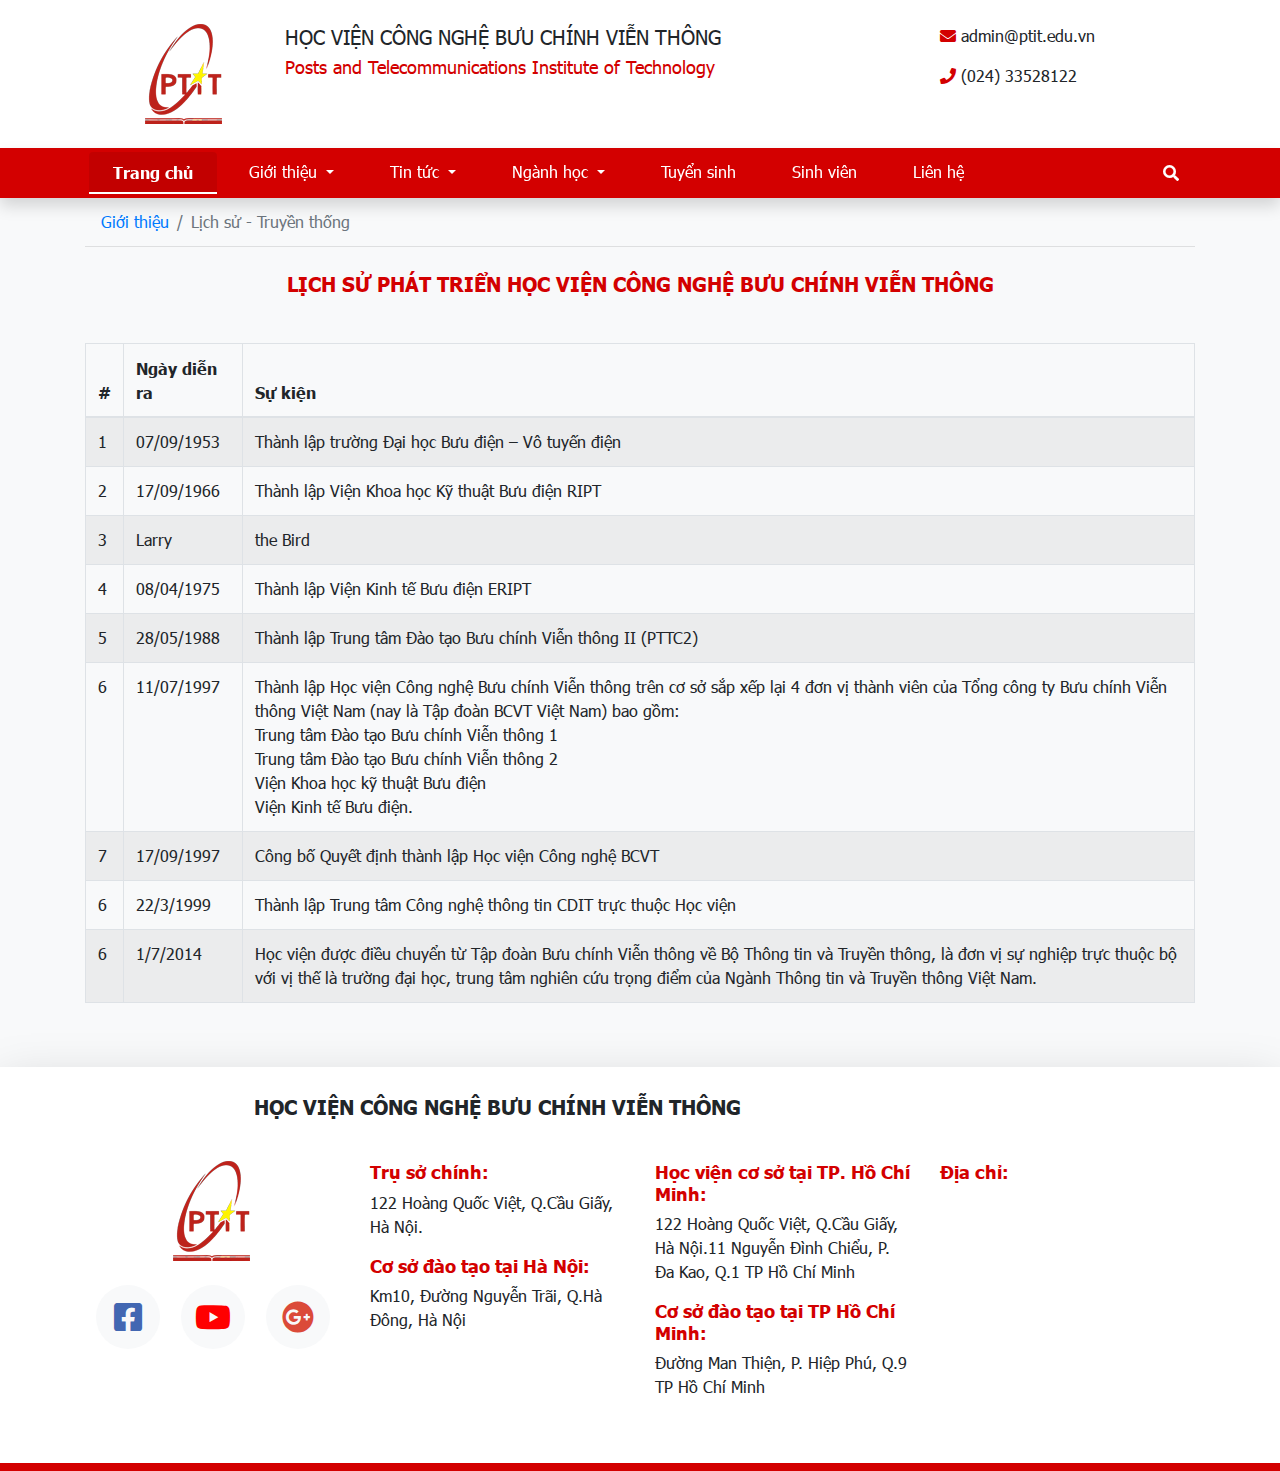
==== pages/introductions/index.html @ 2e8a015e "prepare resposinve" ====
<!DOCTYPE html>
<html lang="vi">

<head>
    <meta charset="UTF-8">
    <meta http-equiv="X-UA-Compatible" content="IE=edge">
    <meta name="viewport" content="width=device-width, initial-scale=1.0">
    <link rel="shortcut icon" href="../../assets/images/favicon.png">
    <title>Học viện Công nghệ Bưu chính Viễn thông</title>

    <!-- Bootstrap core CSS -->
    <link rel="stylesheet" href="../../assets/vendor/bootstrap-4.6.0-dist/css/bootstrap.min.css" />

    <!-- Fontawesome -->
    <link rel="stylesheet" href="../../assets/vendor/fontawesome-free-5.15.4-web/css/all.min.css" />

    <!-- External css files -->
    <link rel="stylesheet" href="../../assets/css/setup.css" />
    <link rel="stylesheet" href="../../assets/css/main.css" />

    <!-- AOS css files -->
    <link rel="stylesheet" href="../../assets/vendor/aos.css" />
</head>

<body>
    <!-- Topbar -->
    <header class="topbar bg-white">
        <section class="container py-4">
            <div class="row">
                <div class="col-9 d-flex">
                    <div>
                        <a href="../../index.html">
                            <img src="../../assets/images/ptit-logo.png" alt="logo" />
                        </a>
                    </div>
                    <div>
                        <h1 class="display-5">
                            HỌC VIỆN CÔNG NGHỆ BƯU CHÍNH VIỄN THÔNG
                        </h1>
                        <h3 class="text-red display-6">
                            Posts and Telecommunications Institute of Technology
                        </h3>
                    </div>
                </div>
                <div class="col-3">
                    <p class="">
                        <i class="fa fa-envelope text-red"></i> admin@ptit.edu.vn
                    </p>
                    <p class="">
                        <i class="fa fa-phone text-red"></i> (024) 33528122
                    </p>
                </div>
            </div>
        </section>
    </header>
    <!-- Navbar -->
    <nav class="sticky-top navbar navbar-expand-lg navbar-light bg-light py-0 shadow">
        <div class="container">
            <button class="navbar-toggler border-dark my-2" type="button" data-toggle="collapse" data-target="#navbarSupportedContent" aria-controls="navbarSupportedContent" aria-expanded="false" aria-label="Toggle navigation">
          <i class="fas fa-bars text-white"></i>
        </button>

            <div class="collapse navbar-collapse position-relative py-1 d-flex justify-content-between" id="navbarSupportedContent">
                <ul class="navbar-nav d-flex justify-content-between">
                    <li class="nav-item active">
                        <a class="nav-link text-white mx-1 py-2 px-4 rounded text-center" href="#">Trang chủ <span class="sr-only">(current)</span></a>
                    </li>
                    <li class="nav-item dropdown">
                        <a class="nav-link dropdown-toggle text-white py-2 px-4 rounded text-center mx-1" href="#" id="navbarDropdown" role="button" data-toggle="dropdown" aria-haspopup="true" aria-expanded="false">
                            Giới thiệu
                        </a>
                        <div class="dropdown-menu" aria-labelledby="navbarDropdown">
                            <a class="dropdown-item text-red" href="/pages/introductions/index.html">Lịch sử - Truyền thống</a>
                            <a class="dropdown-item text-red" href="/pages/introductions/misson.html">Tầm nhìn - Sứ mệnh</a>
                            <a class="dropdown-item text-red" href="/pages/introductions/logo.html">Ý nghĩa logo Học Viện</a>
                        </div>
                    </li>
                    <li class="nav-item dropdown">
                        <a class="nav-link dropdown-toggle text-white py-2 px-4 rounded text-center mx-1" href="#" id="navbarDropdown" role="button" data-toggle="dropdown" aria-haspopup="true" aria-expanded="false">
                            Tin tức
                        </a>
                        <div class="dropdown-menu" aria-labelledby="navbarDropdown">
                            <a class="dropdown-item text-red" href="#">Sự kiện</a>
                            <a class="dropdown-item text-red" href="#">Thông báo</a>
                        </div>
                    </li>
                    <li class="nav-item dropdown">
                        <a class="nav-link dropdown-toggle text-white py-2 px-4 rounded text-center mx-1" href="../majors/index.html" id="navbarDropdown" role="button" data-toggle="dropdown" aria-haspopup="true" aria-expanded="false">
                            Ngành học
                        </a>
                        <div class="dropdown-menu" aria-labelledby="navbarDropdown">
                            <a class="dropdown-item text-red" href="../majors/index.html">Công nghệ thông tin</a>
                            <a class="dropdown-item text-red" href="../majors/index.html">Đa phương tiện</a>
                            <a class="dropdown-item text-red" href="../majors/index.html">Điện tử viễn thông</a>
                            <a class="dropdown-item text-red" href="../majors/index.html">Quản trị kinh doanh</a>
                            <a class="dropdown-item text-red" href="../majors/index.html">Marketing</a>
                            <a class="dropdown-item text-red" href="../majors/index.html">Công nghệ tài chính</a>
                            <a class="dropdown-item text-red" href="../majors/index.html">Thương mại điện tử</a>
                        </div>
                    </li>
                    <li class="nav-item">
                        <a class="nav-link text-white py-2 px-4  mx-1 rounded text-center" href="#">Tuyển sinh</a>
                    </li>
                    <li class="nav-item">
                        <a class="nav-link text-white py-2 px-4  mx-1 rounded text-center" href="#">Sinh viên</a>
                    </li>
                    <li class="nav-item">
                        <a class="nav-link text-white py-2 px-4  mx-1 rounded text-center" href="#">Liên hệ</a>
                    </li>
                </ul>
                <a class="search py-2 px-3 rounded" href="#">
                    <i class="fas fa-search text-white"></i>
                </a>
                <form class="search-box form-inline my-2 my-lg-0 d-none position-absolute bg-light py-3 px-4 rounded shadow-lg top" id="search-box">
                    <input class="form-control mr-sm-2" type="search" placeholder="Tìm kiếm" aria-label="Search">
                    <button class="btn btn-outline-success my-2 my-sm-0 search-btn" type="submit">Tìm</button>
                </form>
            </div>
        </div>
    </nav>

    <!-- navbar -->

    <!-- content -->
    <div class="content bg-light pb-5">
        <div class="container">
            <nav aria-label="breadcrumb">
                <ol class="breadcrumb bg-light mb-0">
                    <li class="breadcrumb-item"><a href="/pages/introductions/index.html">Giới thiệu</a></li>
                    <li class="breadcrumb-item active" aria-current="page">Lịch sử - Truyền thống</li>
                </ol>
            </nav>
            <hr class="mt-0 mb-4" />
            <h1 class="text-center text-red display-5 font-family-bold mb-5">
                LỊCH SỬ PHÁT TRIỂN HỌC VIỆN CÔNG NGHỆ BƯU CHÍNH VIỄN THÔNG
            </h1>

            <table class="table table-striped table-bordered">
                <thead>
                    <tr>
                        <th scope="col" class="font-family-bold">#</th>
                        <th scope="col" class="font-family-bold">Ngày diễn ra</th>
                        <th scope="col" class="font-family-bold">Sự kiện</th>
                    </tr>
                </thead>
                <tbody>
                    <tr>
                        <th scope="row">1</th>
                        <td>07/09/1953</td>
                        <td> Thành lập trường Đại học Bưu điện – Vô tuyến điện</td>
                    </tr>
                    <tr>
                        <th scope="row">2</th>
                        <td>17/09/1966</td>
                        <td>Thành lập Viện Khoa học Kỹ thuật Bưu điện RIPT</td>
                    </tr>
                    <tr>
                        <th scope="row">3</th>
                        <td>Larry</td>
                        <td>the Bird</td>
                    </tr>
                    <tr>
                        <th scope="row">4</th>
                        <td>08/04/1975</td>
                        <td>Thành lập Viện Kinh tế Bưu điện ERIPT</td>
                    </tr>
                    <tr>
                        <th scope="row">5</th>
                        <td>28/05/1988</td>
                        <td>Thành lập Trung tâm Đào tạo Bưu chính Viễn thông II (PTTC2)</td>
                    </tr>
                    <tr>
                        <th scope="row">6</th>
                        <td>11/07/1997</td>
                        <td> Thành lập Học viện Công nghệ Bưu chính Viễn thông trên cơ sở sắp xếp lại 4 đơn vị thành viên của Tổng công ty Bưu chính Viễn thông Việt Nam (nay là Tập đoàn BCVT Việt Nam) bao gồm:
                            <br/>Trung tâm Đào tạo Bưu chính Viễn thông 1
                            <br/>Trung tâm Đào tạo Bưu chính Viễn thông 2
                            <br/>Viện Khoa học kỹ thuật Bưu điện
                            <br/>Viện Kinh tế Bư­u điện.</td>
                    </tr>
                    <tr>
                        <th scope="row">7</th>
                        <td>17/09/1997</td>
                        <td>Công bố Quyết định thành lập Học viện Công nghệ BCVT</td>
                    </tr>
                    <tr>
                        <th scope="row">6</th>
                        <td>22/3/1999</td>
                        <td> Thành lập Trung tâm Công nghệ thông tin CDIT trực thuộc Học viện</td>
                    </tr>
                    <tr>
                        <th scope="row">6</th>
                        <td>1/7/2014</td>
                        <td>Học viện được điều chuyển từ Tập đoàn Bưu chính Viễn thông về Bộ Thông tin và Truyền thông, là đơn vị sự nghiệp trực thuộc bộ với vị thế là trường đại học, trung tâm nghiên cứu trọng điểm của Ngành Thông tin và Truyền thông Việt
                            Nam.
                        </td>
                    </tr>
                </tbody>
            </table>
        </div>
    </div>

    <!-- footer -->
    <section class="footer bg-white shadow-lg pt-3 pb-5 border-bottom-red">
        <div class="container">
            <div class="row">
                <div class="col-9 mt-2 mb-4">
                    <p class="text-center display-5 font-family-bold">
                        HỌC VIỆN CÔNG NGHỆ BƯU CHÍNH VIỄN THÔNG
                    </p>
                </div>
                <div class="col-3"></div>
                <div class="col-3 footer__column">
                    <div class="footer__column-one d-flex align-items-center flex-column">
                        <div>
                            <img src="../../assets/images/ptit-logo.png" alt="logo" />
                        </div>
                        <div class="mt-4 d-flex justify-content-around w-100">
                            <a href="#" class="icon-footer rounded-circle bg-light d-flex justify-content-center align-items-center">
                                <i class="fab fa-facebook-square"></i>
                            </a>
                            <a href="#" class="icon-footer rounded-circle bg-light d-flex justify-content-center align-items-center">
                                <i class="fab fa-youtube"></i>
                            </a>
                            <a href="#" class="icon-footer rounded-circle bg-light d-flex justify-content-center align-items-center">
                                <i class="fab fa-google-plus"></i>
                            </a>
                        </div>
                    </div>
                </div>
                <div class="col-3 footer__column">
                    <div class="footer__column--two">
                        <h5 class="display-6 text-red font-family-bold">
                            Trụ sở chính:
                        </h5>
                        <p>
                            122 Hoàng Quốc Việt, Q.Cầu Giấy, Hà Nội.
                        </p>
                        <h5 class="display-6 text-red font-family-bold">
                            Cơ sở đào tạo tại Hà Nội:
                        </h5>
                        <p>
                            Km10, Đường Nguyễn Trãi, Q.Hà Đông, Hà Nội
                        </p>
                    </div>
                </div>
                <div class="col-3 footer__column">
                    <div class="footer__column--two">
                        <h5 class="display-6 text-red font-family-bold">
                            Học viện cơ sở tại TP. Hồ Chí Minh:
                        </h5>
                        <p>
                            122 Hoàng Quốc Việt, Q.Cầu Giấy, Hà Nội.11 Nguyễn Đình Chiểu, P. Đa Kao, Q.1 TP Hồ Chí Minh
                        </p>
                        <h5 class="display-6 text-red font-family-bold">
                            Cơ sở đào tạo tại TP Hồ Chí Minh:
                        </h5>
                        <p>
                            Đường Man Thiện, P. Hiệp Phú, Q.9 TP Hồ Chí Minh
                        </p>
                    </div>
                </div>
                <div class="col-3 footer__column">
                    <h5 class="display-6 text-red font-family-bold">
                        Địa chỉ:
                    </h5>
                    <iframe src="https://www.google.com/maps/embed?pb=!1m18!1m12!1m3!1d6184.594910678308!2d105.78332901342435!3d20.97310420111682!2m3!1f0!2f0!3f0!3m2!1i1024!2i768!4f13.1!3m3!1m2!1s0x3135acce762c2bb9%3A0xbb64e14683ccd786!2zSOG7jWMgVmnhu4duIENOIELGsHUgQ2jDrW5oIFZp4buFbiBUaMO0bmcgLSBIw6AgxJDDtG5n!5e0!3m2!1svi!2s!4v1635313100919!5m2!1svi!2s"
                        style="border:0;" allowfullscreen="" loading="lazy"></iframe></div>
            </div>
        </div>
    </section>

    <!-- Bootstrap core JavaScript and Jquery -->
    <script src="../../assets/vendor/bootstrap-4.6.0-dist/js/jquery-3.6.0.min.js"></script>
    <!-- <script src="/assets/vendor/bootstrap-4.6.0-dist/js/popper.min.js"></script> -->
    <script src="../../assets/vendor/bootstrap-4.6.0-dist/js/bootstrap.bundle.min.js"></script>

    <!-- External js files -->
    <script src="../../assets/js/main.js"></script>

    <!-- AOS initial -->
    <script src="../../assets/vendor/aos.js"></script>
    <script>
        AOS.init();
    </script>
</body>

</html>
---- assets/css/setup.css ----
@font-face {
    font-family: 'Tahoma';
    src: url('../fonts/Tahoma/Tahoma_regular.ttf') format('truetype');
}

@font-face {
    font-family: 'Tahoma-bold';
    src: url('../fonts/Tahoma/Tahoma_bold.ttf') format('truetype');
}

:root {
    --red: #d30000;
    --blue-fb: #4267B2;
    --red-youtube: #FF0000;
    --red-google-plus: #db4a39;
    --screen-small: 567px;
    --screen-medium: 768px;
    --screen-large: 992px;
    --screen-xlarge: 1200px;
}

body,
hlml {
    overflow: unset;
    overflow-x: unset;
    overflow-y: unset;
}

* {
    font-family: 'Tahoma';
    font-weight: normal;
    font-style: normal;
}

*::-moz-selection {
    /* Code for Firefox */
    color: white;
    background: var(--red);
}

.font-family-bold {
    font-family: 'Tahoma-bold';
}

*::selection {
    color: white;
    background: var(--red);
}

.text-red {
    color: var(--red);
}

.text-black {
    color: #000;
}

.bg-red {
    background-color: var(--red);
}

.display-5 {
    font-size: 1.25rem;
}

.display-6 {
    font-size: 1.125rem;
}

.border-bottom-red {
    border-bottom: 0.5rem solid var(--red);
}

.h-5 {
    max-height: 5rem;
}

.card-180 {
    width: 180px;
    height: 180px;
    display: flex;
    align-items: center;
    justify-content: center;
}

.card-120 {
    width: 120px;
    height: 120px;
    display: flex;
    align-items: center;
    justify-content: center;
}

.card-220 {
    width: 220px;
    height: 220px;
    display: flex;
    align-items: center;
    justify-content: center;
}
---- assets/css/main.css ----
.line {
  width: 100%;
  height: 5px;
}

.line--red {
  background-color: var(--red);
}

.line--w-4 {
  width: 4rem;
}

.line--w-8 {
  width: 8rem;
}

.navbar {
  background-color: var(--red) !important;
}

.navbar .dropdown:hover .dropdown-menu {
  display: block;
}

.navbar .dropdown .dropdown-menu .dropdown-item:hover {
  color: white;
  background-color: var(--red);
}

.navbar .nav-item.active .nav-link {
  font-family: 'Tahoma-bold';
  background-color: rgba(0, 0, 0, 0.08);
  border-bottom: 2px solid white;
  border-bottom-left-radius: 0 !important;
  border-bottom-right-radius: 0 !important;
}

.navbar .nav-item .nav-link {
  border-bottom: 2px solid var(--red);
}

.navbar .nav-item:hover .nav-link {
  background-color: rgba(0, 0, 0, 0.2);
}

.navbar .search:hover {
  background-color: rgba(0, 0, 0, 0.2);
}

.navbar .search.active {
  background-color: rgba(0, 0, 0, 0.1);
}

.navbar .search-box {
  top: 100%;
  right: 0;
}

.btn-navigate {
  width: 3rem;
  height: 3rem;
  display: -webkit-box;
  display: -ms-flexbox;
  display: flex;
  -webkit-box-align: center;
      -ms-flex-align: center;
          align-items: center;
  -webkit-box-pack: center;
      -ms-flex-pack: center;
          justify-content: center;
  background-color: rgba(0, 0, 0, 0.6);
}

.reasons {
  background: red;
  background: -webkit-gradient(linear, left top, left bottom, color-stop(26%, #d30000), to(#e43b21));
  background: linear-gradient(180deg, #d30000 26%, #e43b21 100%);
}

.reasons__title {
  cursor: context-menu;
}

.footer__column .icon-footer {
  width: 4rem;
  height: 4rem;
}

.footer__column .icon-footer:hover {
  text-decoration: none;
}

.footer__column .icon-footer i {
  font-size: 2rem;
}

.footer__column .icon-footer:nth-child(1) i {
  color: var(--blue-fb);
}

.footer__column .icon-footer:nth-child(2) i {
  color: var(--red-youtube);
}

.footer__column .icon-footer:nth-child(3) i {
  color: var(--red-google-plus);
}

.news__content .card-title {
  height: 6rem;
  text-overflow: ellipsis;
  overflow: hidden;
  font-size: 1.125rem;
}

.news__content .card-title:hover a {
  color: var(--red);
}

.news__content .card__image {
  overflow: hidden;
}

.news__content .card__image img {
  -webkit-transition: all 0.3s ease-in-out;
  transition: all 0.3s ease-in-out;
}

.news__content .card__image:hover img {
  -webkit-transform: scale(1.1);
          transform: scale(1.1);
}

.news__content .card__image:hover .card__image__mask {
  -webkit-transform: translateY(0%);
          transform: translateY(0%);
}

.news__content .card__image:hover .card__image__overlay {
  background: rgba(255, 255, 255, 0.3);
}

.news__content .card__image__mask {
  width: 100%;
  bottom: 0;
  background: rgba(211, 0, 0, 0.8);
  cursor: pointer;
  -webkit-transition: all 0.3s ease-in-out;
  transition: all 0.3s ease-in-out;
  -webkit-transform: translateY(100%);
          transform: translateY(100%);
  z-index: 15;
}

.news__content .card__image__overlay {
  width: 100%;
  height: 100%;
  top: 0;
  left: 0;
  background: rgba(255, 255, 255, 0);
  -webkit-transition: all 0.3s ease-in-out;
  transition: all 0.3s ease-in-out;
  z-index: 10;
}

.load-more:hover {
  text-decoration: underline;
}

.back-to-top {
  position: fixed;
  bottom: 1.5rem;
  right: 1.5rem;
  width: 3rem;
  height: 3rem;
  background-color: var(--red);
  border: 2px solid var(--red);
}

.back-to-top:hover {
  background-color: white;
}

.back-to-top:hover i {
  color: var(--red);
}

.back-to-top i {
  font-size: 2rem;
  color: #FFF;
}

.notify__link:hover {
  color: var(--red);
}

.notify__date {
  padding: 0.5rem 1rem;
  border-top-left-radius: 1rem;
  border-top-right-radius: 1rem;
  z-index: 10;
  bottom: 0;
  left: 50%;
  background: white;
  -webkit-transform: translate(-50%, 50%);
          transform: translate(-50%, 50%);
  cursor: context-menu;
}

.notify__date:hover {
  color: #ee0000;
}

.notify .card-body {
  height: 8rem;
}

.logo-item img {
  -o-object-fit: scale-down;
     object-fit: scale-down;
  overflow: hidden;
}

.lecturers__card img {
  -webkit-transition: all 0.3s ease-in-out;
  transition: all 0.3s ease-in-out;
}

.lecturers__card:hover img {
  -webkit-transform: scale(1.1) rotate(3deg);
          transform: scale(1.1) rotate(3deg);
}

.education img {
  width: 100%;
}

.signup-button {
  bottom: 1rem;
  border-top-right-radius: 1rem;
  border-bottom-right-radius: 1rem;
  background-color: #ee0000;
  left: 0rem;
  padding: 0.3rem 1rem;
  padding-left: 0.2rem;
  cursor: pointer;
  width: 1.875rem;
  border: none;
  display: -webkit-box;
  display: -ms-flexbox;
  display: flex;
  -ms-flex-wrap: nowrap;
      flex-wrap: nowrap;
  -webkit-box-align: center;
      -ms-flex-align: center;
          align-items: center;
  -webkit-transition: all 0.3s ease-in-out;
  transition: all 0.3s ease-in-out;
  overflow: hidden;
}

.signup-button.show {
  width: 9.5rem;
}

.signup-button:hover {
  background-color: var(--red);
  width: 9.5rem;
}

.signup-button i {
  margin-right: 0.6rem;
}

.signup-button span {
  text-overflow: hidden;
}

/* responsive */
/*# sourceMappingURL=main.css.map */
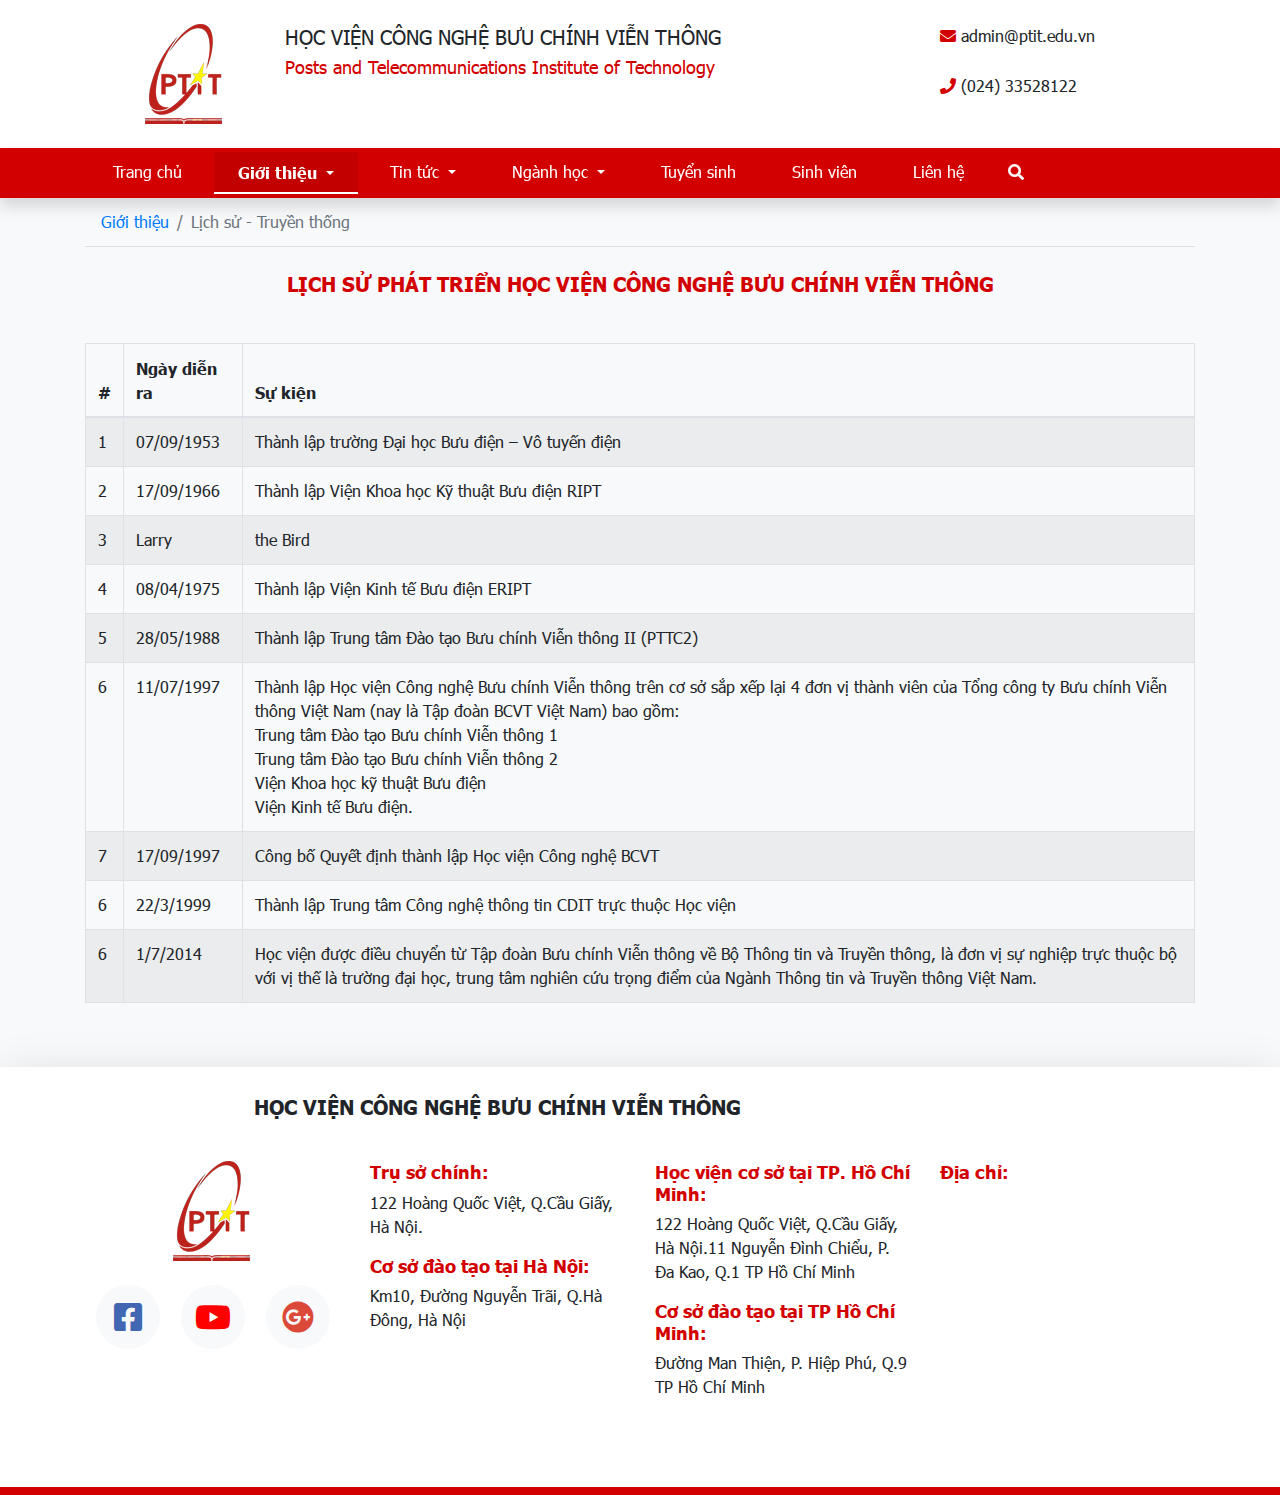
==== commit 031217e5: "setup header and footer" ====
--- a/pages/introductions/index.html
+++ b/pages/introductions/index.html
@@ -27,26 +27,28 @@
     <header class="topbar bg-white">
         <section class="container py-4">
             <div class="row">
-                <div class="col-9 d-flex">
-                    <div>
-                        <a href="../../index.html">
-                            <img src="../../assets/images/ptit-logo.png" alt="logo" />
-                        </a>
-                    </div>
-                    <div>
-                        <h1 class="display-5">
-                            HỌC VIỆN CÔNG NGHỆ BƯU CHÍNH VIỄN THÔNG
-                        </h1>
-                        <h3 class="text-red display-6">
-                            Posts and Telecommunications Institute of Technology
-                        </h3>
-                    </div>
-                </div>
-                <div class="col-3">
-                    <p class="">
+                <div class="col-lg-9 d-flex col-md-12 col-sm-12">
+                    <div class="university-name d-flex">
+                        <div>
+                            <a href="../../index.html">
+                                <img src="../../assets/images/ptit-logo.png" alt="logo" />
+                            </a>
+                        </div>
+                        <div>
+                            <h1 class="display-5">
+                                HỌC VIỆN CÔNG NGHỆ BƯU CHÍNH VIỄN THÔNG
+                            </h1>
+                            <h3 class="text-red display-6">
+                                Posts and Telecommunications Institute of Technology
+                            </h3>
+                        </div>
+                    </div>
+                </div>
+                <div class="col-lg-3 topbar__info row">
+                    <p class=" col-lg-12 col-sm-6 col-md-6">
                         <i class="fa fa-envelope text-red"></i> admin@ptit.edu.vn
                     </p>
-                    <p class="">
+                    <p class="col-lg-12 col-sm-6 col-md-6">
                         <i class="fa fa-phone text-red"></i> (024) 33528122
                     </p>
                 </div>
@@ -54,67 +56,69 @@
         </section>
     </header>
     <!-- Navbar -->
-    <nav class="sticky-top navbar navbar-expand-lg navbar-light bg-light py-0 shadow">
+    <nav class="navbar-menu sticky-top navbar navbar-expand-lg navbar-light bg-light py-0 shadow">
         <div class="container">
             <button class="navbar-toggler border-dark my-2" type="button" data-toggle="collapse" data-target="#navbarSupportedContent" aria-controls="navbarSupportedContent" aria-expanded="false" aria-label="Toggle navigation">
-          <i class="fas fa-bars text-white"></i>
-        </button>
-
-            <div class="collapse navbar-collapse position-relative py-1 d-flex justify-content-between" id="navbarSupportedContent">
-                <ul class="navbar-nav d-flex justify-content-between">
-                    <li class="nav-item active">
-                        <a class="nav-link text-white mx-1 py-2 px-4 rounded text-center" href="#">Trang chủ <span class="sr-only">(current)</span></a>
-                    </li>
-                    <li class="nav-item dropdown">
-                        <a class="nav-link dropdown-toggle text-white py-2 px-4 rounded text-center mx-1" href="#" id="navbarDropdown" role="button" data-toggle="dropdown" aria-haspopup="true" aria-expanded="false">
-                            Giới thiệu
-                        </a>
-                        <div class="dropdown-menu" aria-labelledby="navbarDropdown">
-                            <a class="dropdown-item text-red" href="/pages/introductions/index.html">Lịch sử - Truyền thống</a>
-                            <a class="dropdown-item text-red" href="/pages/introductions/misson.html">Tầm nhìn - Sứ mệnh</a>
-                            <a class="dropdown-item text-red" href="/pages/introductions/logo.html">Ý nghĩa logo Học Viện</a>
-                        </div>
-                    </li>
-                    <li class="nav-item dropdown">
-                        <a class="nav-link dropdown-toggle text-white py-2 px-4 rounded text-center mx-1" href="#" id="navbarDropdown" role="button" data-toggle="dropdown" aria-haspopup="true" aria-expanded="false">
-                            Tin tức
-                        </a>
-                        <div class="dropdown-menu" aria-labelledby="navbarDropdown">
-                            <a class="dropdown-item text-red" href="#">Sự kiện</a>
-                            <a class="dropdown-item text-red" href="#">Thông báo</a>
-                        </div>
-                    </li>
-                    <li class="nav-item dropdown">
-                        <a class="nav-link dropdown-toggle text-white py-2 px-4 rounded text-center mx-1" href="../majors/index.html" id="navbarDropdown" role="button" data-toggle="dropdown" aria-haspopup="true" aria-expanded="false">
-                            Ngành học
-                        </a>
-                        <div class="dropdown-menu" aria-labelledby="navbarDropdown">
-                            <a class="dropdown-item text-red" href="../majors/index.html">Công nghệ thông tin</a>
-                            <a class="dropdown-item text-red" href="../majors/index.html">Đa phương tiện</a>
-                            <a class="dropdown-item text-red" href="../majors/index.html">Điện tử viễn thông</a>
-                            <a class="dropdown-item text-red" href="../majors/index.html">Quản trị kinh doanh</a>
-                            <a class="dropdown-item text-red" href="../majors/index.html">Marketing</a>
-                            <a class="dropdown-item text-red" href="../majors/index.html">Công nghệ tài chính</a>
-                            <a class="dropdown-item text-red" href="../majors/index.html">Thương mại điện tử</a>
-                        </div>
-                    </li>
-                    <li class="nav-item">
-                        <a class="nav-link text-white py-2 px-4  mx-1 rounded text-center" href="#">Tuyển sinh</a>
-                    </li>
-                    <li class="nav-item">
-                        <a class="nav-link text-white py-2 px-4  mx-1 rounded text-center" href="#">Sinh viên</a>
-                    </li>
-                    <li class="nav-item">
-                        <a class="nav-link text-white py-2 px-4  mx-1 rounded text-center" href="#">Liên hệ</a>
-                    </li>
-                </ul>
-                <a class="search py-2 px-3 rounded" href="#">
-                    <i class="fas fa-search text-white"></i>
-                </a>
-                <form class="search-box form-inline my-2 my-lg-0 d-none position-absolute bg-light py-3 px-4 rounded shadow-lg top" id="search-box">
-                    <input class="form-control mr-sm-2" type="search" placeholder="Tìm kiếm" aria-label="Search">
-                    <button class="btn btn-outline-success my-2 my-sm-0 search-btn" type="submit">Tìm</button>
-                </form>
+      <i class="fas fa-bars text-white"></i>
+    </button>
+
+            <div class="collapse navbar-collapse" id="navbarSupportedContent">
+                <div class="position-relative py-1 d-flex justify-content-between">
+                    <ul class="navbar-nav d-flex justify-content-between">
+                        <li class="nav-item">
+                            <a class="nav-link text-white mx-1 py-2 px-4 rounded text-center" href="../../index.html">Trang chủ <span class="sr-only">(current)</span></a>
+                        </li>
+                        <li class="nav-item dropdown active">
+                            <a class="nav-link dropdown-toggle text-white py-2 px-4 rounded text-center mx-1" href="../../pages/introductions/index.html" id="navbarDropdown" role="button" data-toggle="dropdown" aria-haspopup="true" aria-expanded="false">
+                        Giới thiệu
+                    </a>
+                            <div class="dropdown-menu" aria-labelledby="navbarDropdown">
+                                <a class="dropdown-item text-red" href="../../pages/introductions/index.html">Lịch sử - Truyền thống</a>
+                                <a class="dropdown-item text-red" href="../../pages/introductions/misson.html">Tầm nhìn - Sứ mệnh</a>
+                                <a class="dropdown-item text-red" href="../../pages/introductions/logo.html">Ý nghĩa logo Học Viện</a>
+                            </div>
+                        </li>
+                        <li class="nav-item dropdown">
+                            <a class="nav-link dropdown-toggle text-white py-2 px-4 rounded text-center mx-1" href="../../pages/news/index.html" id="navbarDropdown" role="button" data-toggle="dropdown" aria-haspopup="true" aria-expanded="false">
+                        Tin tức
+                    </a>
+                            <div class="dropdown-menu" aria-labelledby="navbarDropdown">
+                                <a class="dropdown-item text-red" href="../../pages/news/index.html">Sự kiện</a>
+                                <a class="dropdown-item text-red" href="../../pages/news/notify.html">Thông báo</a>
+                            </div>
+                        </li>
+                        <li class="nav-item dropdown">
+                            <a class="nav-link dropdown-toggle text-white py-2 px-4 rounded text-center mx-1" href="../../pages/majors/index.html" id="navbarDropdown" role="button" data-toggle="dropdown" aria-haspopup="true" aria-expanded="false">
+                        Ngành học
+                    </a>
+                            <div class="dropdown-menu" aria-labelledby="navbarDropdown">
+                                <a class="dropdown-item text-red" href="../../pages/majors/index.html">Công nghệ thông tin</a>
+                                <a class="dropdown-item text-red" href="../../pages/majors/index.html">Đa phương tiện</a>
+                                <a class="dropdown-item text-red" href="../../pages/majors/index.html">Điện tử viễn thông</a>
+                                <a class="dropdown-item text-red" href="../../pages/majors/index.html">Quản trị kinh doanh</a>
+                                <a class="dropdown-item text-red" href="../../pages/majors/index.html">Marketing</a>
+                                <a class="dropdown-item text-red" href="../../pages/majors/index.html">Công nghệ tài chính</a>
+                                <a class="dropdown-item text-red" href="../../pages/majors/index.html">Thương mại điện tử</a>
+                            </div>
+                        </li>
+                        <li class="nav-item">
+                            <a class="nav-link text-white py-2 px-4  mx-1 rounded text-center" href="../../pages/admissions.html">Tuyển sinh</a>
+                        </li>
+                        <li class="nav-item">
+                            <a class="nav-link text-white py-2 px-4  mx-1 rounded text-center" href="../../pages/student.html">Sinh viên</a>
+                        </li>
+                        <li class="nav-item">
+                            <a class="nav-link text-white py-2 px-4  mx-1 rounded text-center" href="../../pages/contact.html">Liên hệ</a>
+                        </li>
+                    </ul>
+                    <a class="search py-2 px-3 rounded" href="#">
+                        <i class="fas fa-search text-white"></i>
+                    </a>
+                    <form class="search-box form-inline my-2 my-lg-0 d-none position-absolute bg-light py-3 px-4 rounded shadow-lg top" id="search-box">
+                        <input class="form-control mr-sm-2" type="search" placeholder="Tìm kiếm" aria-label="Search">
+                        <button class="btn btn-outline-danger my-2 my-sm-0 search-btn" type="submit">Tìm</button>
+                    </form>
+                </div>
             </div>
         </div>
     </nav>
@@ -126,7 +130,7 @@
         <div class="container">
             <nav aria-label="breadcrumb">
                 <ol class="breadcrumb bg-light mb-0">
-                    <li class="breadcrumb-item"><a href="/pages/introductions/index.html">Giới thiệu</a></li>
+                    <li class="breadcrumb-item"><a href="./pages/introductions/index.html">Giới thiệu</a></li>
                     <li class="breadcrumb-item active" aria-current="page">Lịch sử - Truyền thống</li>
                 </ol>
             </nav>
@@ -204,18 +208,18 @@
     <section class="footer bg-white shadow-lg pt-3 pb-5 border-bottom-red">
         <div class="container">
             <div class="row">
-                <div class="col-9 mt-2 mb-4">
+                <div class="col-9 col-lg-9 col-md-12 col-sm-12 mt-2 mb-4">
                     <p class="text-center display-5 font-family-bold">
                         HỌC VIỆN CÔNG NGHỆ BƯU CHÍNH VIỄN THÔNG
                     </p>
                 </div>
-                <div class="col-3"></div>
-                <div class="col-3 footer__column">
+                <div class="col-3 col-lg-3 col-md-12 col-sm-12"></div>
+                <div class="col-3 col-lg-3 col-md-6 col-sm-12 footer__column mb-4">
                     <div class="footer__column-one d-flex align-items-center flex-column">
                         <div>
                             <img src="../../assets/images/ptit-logo.png" alt="logo" />
                         </div>
-                        <div class="mt-4 d-flex justify-content-around w-100">
+                        <div class="mt-4 d-flex justify-content-around w-100 mb-3">
                             <a href="#" class="icon-footer rounded-circle bg-light d-flex justify-content-center align-items-center">
                                 <i class="fab fa-facebook-square"></i>
                             </a>
@@ -228,7 +232,7 @@
                         </div>
                     </div>
                 </div>
-                <div class="col-3 footer__column">
+                <div class="col-3 col-lg-3 col-md-6 col-sm-12 footer__column mb-4">
                     <div class="footer__column--two">
                         <h5 class="display-6 text-red font-family-bold">
                             Trụ sở chính:
@@ -244,7 +248,7 @@
                         </p>
                     </div>
                 </div>
-                <div class="col-3 footer__column">
+                <div class="col-3 col-xl-3 col-lg-3 col-md-6 col-sm-12 footer__column mb-4">
                     <div class="footer__column--two">
                         <h5 class="display-6 text-red font-family-bold">
                             Học viện cơ sở tại TP. Hồ Chí Minh:
@@ -260,7 +264,7 @@
                         </p>
                     </div>
                 </div>
-                <div class="col-3 footer__column">
+                <div class="col-3 col-xl-3 col-lg-3 col-md-6 col-sm-12 footer__column mb-4">
                     <h5 class="display-6 text-red font-family-bold">
                         Địa chỉ:
                     </h5>
--- a/assets/css/setup.css
+++ b/assets/css/setup.css
@@ -17,6 +17,10 @@
     --screen-medium: 768px;
     --screen-large: 992px;
     --screen-xlarge: 1200px;
+}
+
+iframe {
+    width: 100%;
 }
 
 body,
@@ -73,28 +77,4 @@
 
 .h-5 {
     max-height: 5rem;
-}
-
-.card-180 {
-    width: 180px;
-    height: 180px;
-    display: flex;
-    align-items: center;
-    justify-content: center;
-}
-
-.card-120 {
-    width: 120px;
-    height: 120px;
-    display: flex;
-    align-items: center;
-    justify-content: center;
-}
-
-.card-220 {
-    width: 220px;
-    height: 220px;
-    display: flex;
-    align-items: center;
-    justify-content: center;
 }--- a/assets/css/main.css
+++ b/assets/css/main.css
@@ -176,6 +176,7 @@
   height: 3rem;
   background-color: var(--red);
   border: 2px solid var(--red);
+  z-index: 1000;
 }
 
 .back-to-top:hover {
@@ -225,6 +226,10 @@
 .lecturers__card img {
   -webkit-transition: all 0.3s ease-in-out;
   transition: all 0.3s ease-in-out;
+}
+
+.lecturers__card .text-desc {
+  height: 4rem;
 }
 
 .lecturers__card:hover img {
@@ -258,6 +263,7 @@
   -webkit-transition: all 0.3s ease-in-out;
   transition: all 0.3s ease-in-out;
   overflow: hidden;
+  z-index: 1000;
 }
 
 .signup-button.show {
@@ -277,5 +283,147 @@
   text-overflow: hidden;
 }
 
+.card-160 {
+  width: 160px;
+  height: 160px;
+  display: -webkit-box;
+  display: -ms-flexbox;
+  display: flex;
+  -webkit-box-align: center;
+      -ms-flex-align: center;
+          align-items: center;
+  -webkit-box-pack: center;
+      -ms-flex-pack: center;
+          justify-content: center;
+}
+
+.card-120 {
+  width: 120px;
+  height: 120px;
+  display: -webkit-box;
+  display: -ms-flexbox;
+  display: flex;
+  -webkit-box-align: center;
+      -ms-flex-align: center;
+          align-items: center;
+  -webkit-box-pack: center;
+      -ms-flex-pack: center;
+          justify-content: center;
+}
+
+.card-220 {
+  width: 220px;
+  height: 220px;
+  display: -webkit-box;
+  display: -ms-flexbox;
+  display: flex;
+  -webkit-box-align: center;
+      -ms-flex-align: center;
+          align-items: center;
+  -webkit-box-pack: center;
+      -ms-flex-pack: center;
+          justify-content: center;
+}
+
 /* responsive */
+@media (max-width: 768px) {
+  .university-name {
+    -webkit-box-orient: vertical;
+    -webkit-box-direction: normal;
+        -ms-flex-direction: column;
+            flex-direction: column;
+    width: 100%;
+    text-align: center;
+  }
+  .university-name div {
+    width: 100%;
+  }
+  .university-name div:first-child {
+    margin-bottom: 1rem;
+  }
+  .topbar .container {
+    padding-top: 0.5rem !important;
+  }
+  .topbar .container .row:first-child {
+    -webkit-box-orient: vertical;
+    -webkit-box-direction: reverse;
+        -ms-flex-direction: column-reverse;
+            flex-direction: column-reverse;
+  }
+  .topbar__info.row {
+    -webkit-box-orient: horizontal;
+    -webkit-box-direction: normal;
+        -ms-flex-direction: row;
+            flex-direction: row;
+  }
+  .topbar__info.row p:nth-child(2) {
+    text-align: right;
+  }
+  .card-sm-120 {
+    width: 120px !important;
+    height: 120px !important;
+  }
+  .education .text-desc {
+    font-size: 2rem;
+  }
+}
+
+@media (max-width: 992px) {
+  .card-md-160 {
+    width: 160px !important;
+    height: 160px !important;
+  }
+  .topbar .container {
+    padding-top: 0.5rem !important;
+  }
+  .topbar .container .row:first-child {
+    -webkit-box-orient: vertical;
+    -webkit-box-direction: reverse;
+        -ms-flex-direction: column-reverse;
+            flex-direction: column-reverse;
+  }
+  .topbar__info.row {
+    -webkit-box-orient: horizontal;
+    -webkit-box-direction: normal;
+        -ms-flex-direction: row;
+            flex-direction: row;
+  }
+  .topbar__info.row p:nth-child(2) {
+    text-align: right;
+  }
+  .navbar-menu {
+    padding: 0 !important;
+  }
+  .navbar-menu #navbarSupportedContent div:first-child {
+    -webkit-box-orient: vertical;
+    -webkit-box-direction: normal;
+        -ms-flex-direction: column;
+            flex-direction: column;
+    -webkit-box-align: start;
+        -ms-flex-align: start;
+            align-items: start;
+  }
+  .navbar-menu #navbarSupportedContent a.search {
+    width: 100%;
+    padding: 0.5rem 1.5rem !important;
+  }
+  .navbar-nav {
+    width: 100%;
+  }
+  .navbar-nav .nav-item .nav-link {
+    text-align: left !important;
+  }
+}
+
+@media (max-width: 1200px) {
+  .card-lg-220 {
+    width: 220px !important;
+    height: 220px !important;
+  }
+}
+
+.card-220 {
+  width: 220px;
+  height: 220px;
+}
 /*# sourceMappingURL=main.css.map */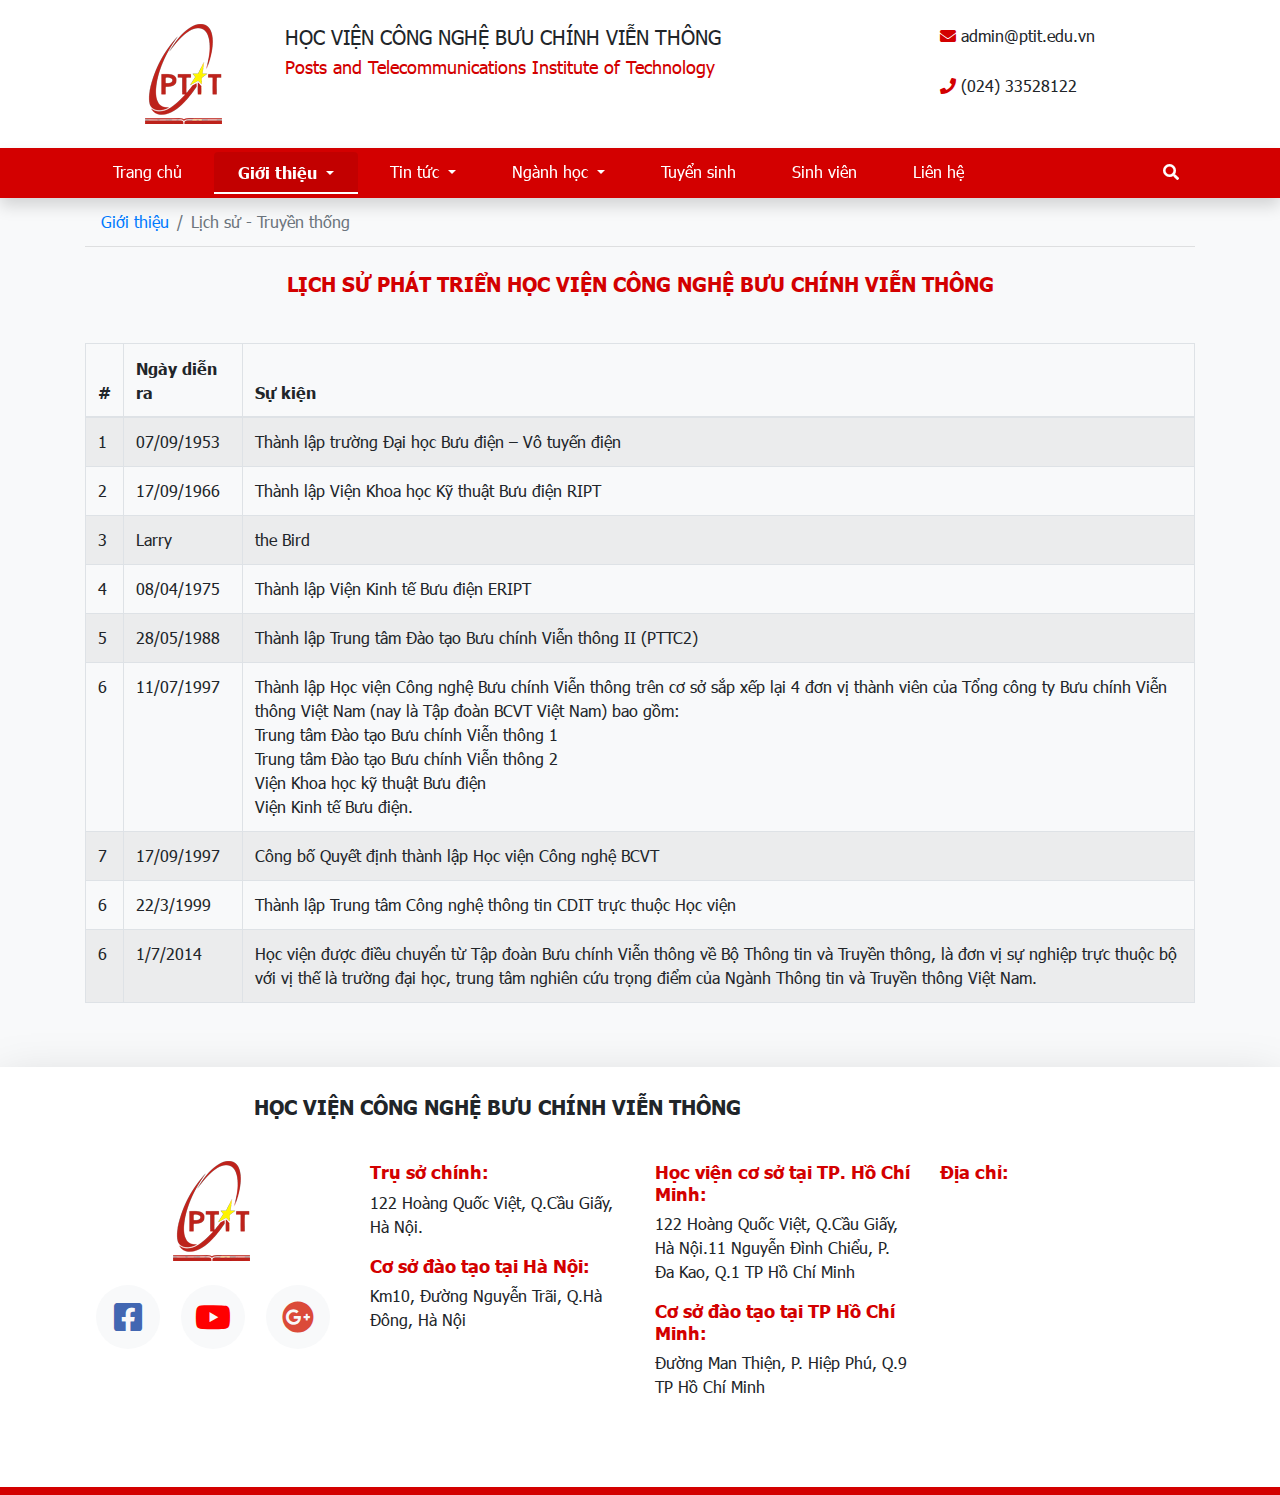
==== commit 964494f2: "done all page prepare responsive" ====
--- a/pages/introductions/index.html
+++ b/pages/introductions/index.html
@@ -63,7 +63,7 @@
     </button>
 
             <div class="collapse navbar-collapse" id="navbarSupportedContent">
-                <div class="position-relative py-1 d-flex justify-content-between">
+                <div class="position-relative py-1 d-flex justify-content-between flex-grow-1">
                     <ul class="navbar-nav d-flex justify-content-between">
                         <li class="nav-item">
                             <a class="nav-link text-white mx-1 py-2 px-4 rounded text-center" href="../../index.html">Trang chủ <span class="sr-only">(current)</span></a>
--- a/assets/css/setup.css
+++ b/assets/css/setup.css
@@ -77,4 +77,8 @@
 
 .h-5 {
     max-height: 5rem;
+}
+
+.bg-none {
+    background-color: transparent;
 }--- a/assets/css/main.css
+++ b/assets/css/main.css
@@ -5,6 +5,10 @@
 
 .line--red {
   background-color: var(--red);
+}
+
+.line--yellow {
+  background-color: #ffe000;
 }
 
 .line--w-4 {
@@ -325,6 +329,15 @@
           justify-content: center;
 }
 
+.question a {
+  text-decoration: none;
+  color: var(--red);
+}
+
+.question a:hover {
+  color: #ee0000;
+}
+
 /* responsive */
 @media (max-width: 768px) {
   .university-name {
@@ -368,6 +381,77 @@
   }
 }
 
+.container__news__image__mask {
+  width: 100%;
+  height: 100%;
+  bottom: 0;
+  left: 0;
+  background: rgba(0, 0, 0, 0.5);
+  z-index: 15;
+}
+
+.container__news__image__header h2 {
+  top: 50%;
+  left: 50%;
+  -webkit-transform: translate(-50%, -50%);
+          transform: translate(-50%, -50%);
+  z-index: 20;
+}
+
+.container__news__image__header img {
+  width: 100%;
+  height: auto !important;
+}
+
+.page-link.bg-red {
+  -webkit-transition: all 0.1s ease-in-out;
+  transition: all 0.1s ease-in-out;
+}
+
+.page-link.bg-red:hover {
+  background-color: #FFF;
+  color: var(--red) !important;
+}
+
+.sidebar__item:hover .sidebar__item__mask {
+  background: rgba(0, 0, 0, 0.5);
+}
+
+.sidebar__item:hover p {
+  text-decoration: none !important;
+}
+
+.sidebar__item__mask {
+  top: 0;
+  left: 0;
+  width: 100%;
+  height: 100%;
+  background: rgba(0, 0, 0, 0);
+  z-index: 15;
+  -webkit-transition: all 0.3s ease-in-out;
+  transition: all 0.3s ease-in-out;
+}
+
+.sidebar__item a:hover {
+  color: var(--red) !important;
+}
+
+.sidebar__item a {
+  color: #000 !important;
+}
+
+.sidebar__list-item li:hover a {
+  color: var(--red) !important;
+}
+
+.sidebar__list-item li a {
+  color: #000 !important;
+}
+
+.sidebar__list-item li .text-desc {
+  color: gray;
+}
+
 @media (max-width: 992px) {
   .card-md-160 {
     width: 160px !important;
@@ -406,6 +490,7 @@
   .navbar-menu #navbarSupportedContent a.search {
     width: 100%;
     padding: 0.5rem 1.5rem !important;
+    margin-bottom: 1rem;
   }
   .navbar-nav {
     width: 100%;
@@ -426,4 +511,24 @@
   width: 220px;
   height: 220px;
 }
+
+.card-180 {
+  width: 180px;
+  height: 180px;
+}
+
+.card-120 {
+  width: 120px;
+  height: 120px;
+}
+
+.card-4 {
+  width: 4rem;
+  height: 4rem;
+}
+
+.card-6 {
+  width: 6rem;
+  height: 6rem;
+}
 /*# sourceMappingURL=main.css.map */